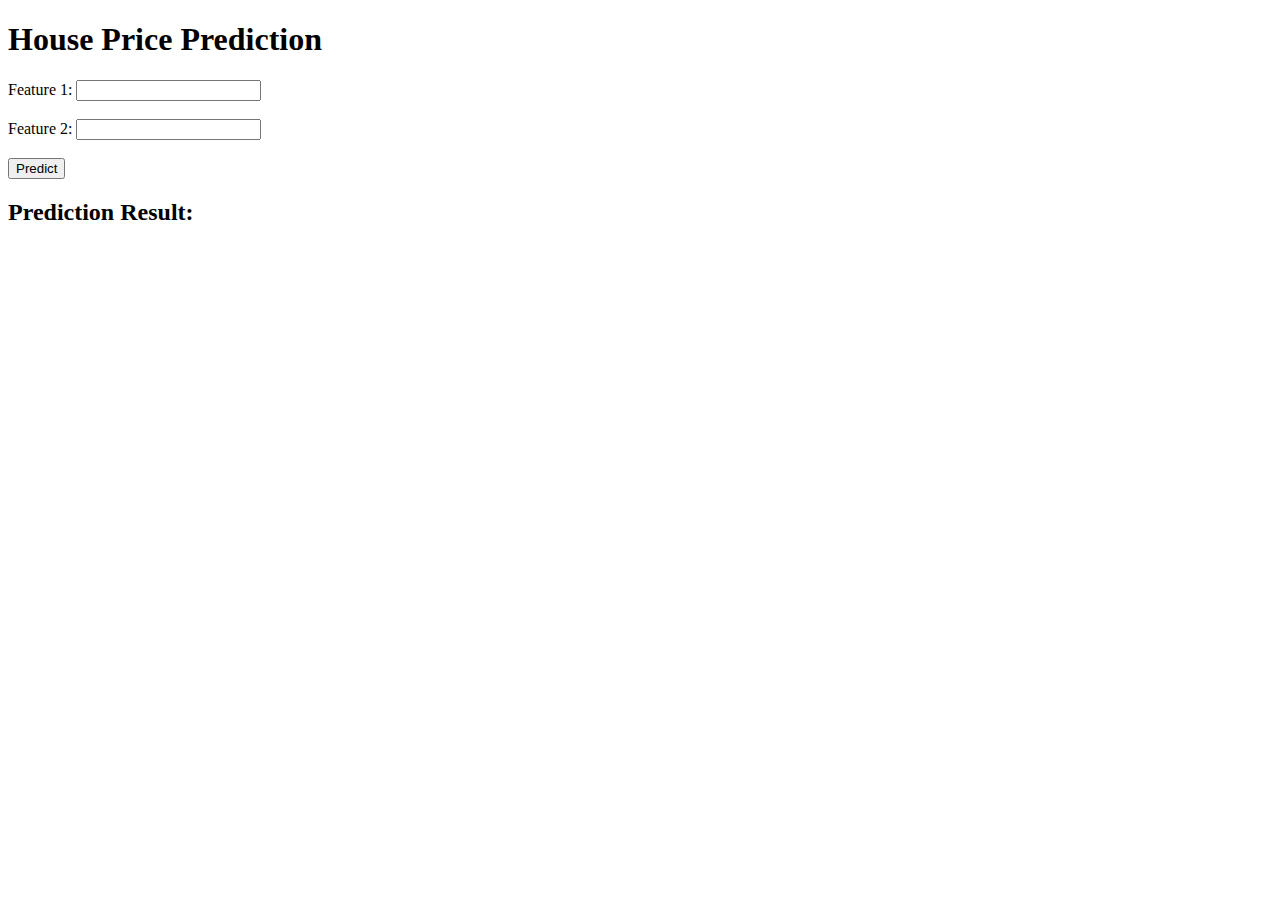
==== index.html @ 4768db39 "Initial commit" ====
<!DOCTYPE html>
<html lang="en">
<head>
    <meta charset="UTF-8">
    <meta name="viewport" content="width=device-width, initial-scale=1.0">
    <title>House Price Prediction</title>
</head>
<body>
    <h1>House Price Prediction</h1>
    <form id="prediction-form">
        <label for="feature1">Feature 1:</label>
        <input type="text" id="feature1" name="feature1"><br><br>

        <label for="feature2">Feature 2:</label>
        <input type="text" id="feature2" name="feature2"><br><br>

        <!-- Add more input fields as necessary for your model features -->

        <button type="button" onclick="predict()">Predict</button>
    </form>

    <h2>Prediction Result:</h2>
    <p id="prediction-result"></p>

    <script>
        async function predict() {
            const form = document.getElementById('prediction-form');
            const formData = new FormData(form);
            const data = {};
            formData.forEach((value, key) => { data[key] = value });

            const response = await fetch('/predict/', {
                method: 'POST',
                headers: {
                    'Content-Type': 'application/json'
                },
                body: JSON.stringify(data)
            });

            const result = await response.json();
            document.getElementById('prediction-result').innerText = result.prediction;
        }
    </script>
</body>
</html>
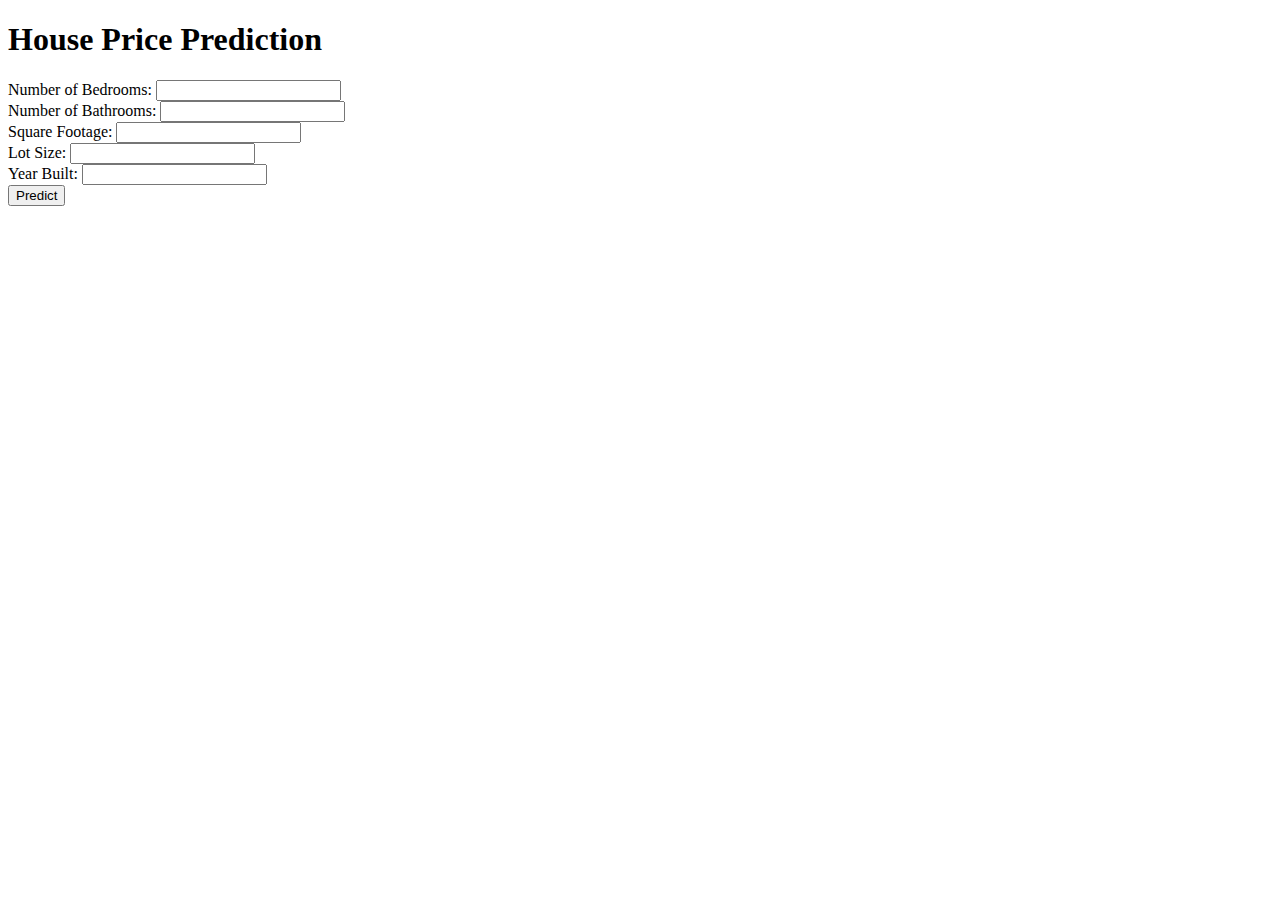
==== commit 14150dea: "Initial commit" ====
--- a/index.html
+++ b/index.html
@@ -4,42 +4,49 @@
     <meta charset="UTF-8">
     <meta name="viewport" content="width=device-width, initial-scale=1.0">
     <title>House Price Prediction</title>
-</head>
-<body>
-    <h1>House Price Prediction</h1>
-    <form id="prediction-form">
-        <label for="feature1">Feature 1:</label>
-        <input type="text" id="feature1" name="feature1"><br><br>
-
-        <label for="feature2">Feature 2:</label>
-        <input type="text" id="feature2" name="feature2"><br><br>
-
-        <!-- Add more input fields as necessary for your model features -->
-
-        <button type="button" onclick="predict()">Predict</button>
-    </form>
-
-    <h2>Prediction Result:</h2>
-    <p id="prediction-result"></p>
-
     <script>
-        async function predict() {
-            const form = document.getElementById('prediction-form');
-            const formData = new FormData(form);
-            const data = {};
-            formData.forEach((value, key) => { data[key] = value });
+        async function predictPrice() {
+            const inputFields = document.querySelectorAll('input');
+            const inputData = {};
+            inputFields.forEach(field => {
+                inputData[field.name] = parseFloat(field.value);
+            });
 
             const response = await fetch('/predict/', {
                 method: 'POST',
                 headers: {
                     'Content-Type': 'application/json'
                 },
-                body: JSON.stringify(data)
+                body: JSON.stringify(inputData)
             });
 
             const result = await response.json();
-            document.getElementById('prediction-result').innerText = result.prediction;
+            document.getElementById('result').innerText = 'Predicted Price: ' + result.prediction;
         }
     </script>
+</head>
+<body>
+    <h1>House Price Prediction</h1>
+    <form id="prediction-form" onsubmit="event.preventDefault(); predictPrice();">
+        <label for="number_of_bedrooms">Number of Bedrooms:</label>
+        <input type="number" id="number_of_bedrooms" name="number_of_bedrooms" step="any" required><br>
+        
+        <label for="number_of_bathrooms">Number of Bathrooms:</label>
+        <input type="number" id="number_of_bathrooms" name="number_of_bathrooms" step="any" required><br>
+        
+        <label for="square_footage">Square Footage:</label>
+        <input type="number" id="square_footage" name="square_footage" step="any" required><br>
+        
+        <label for="lot_size">Lot Size:</label>
+        <input type="number" id="lot_size" name="lot_size" step="any" required><br>
+        
+        <label for="year_built">Year Built:</label>
+        <input type="number" id="year_built" name="year_built" required><br>
+        
+        <!-- Add more input fields as necessary for your model features -->
+        
+        <button type="submit">Predict</button>
+    </form>
+    <p id="result"></p>
 </body>
 </html>
